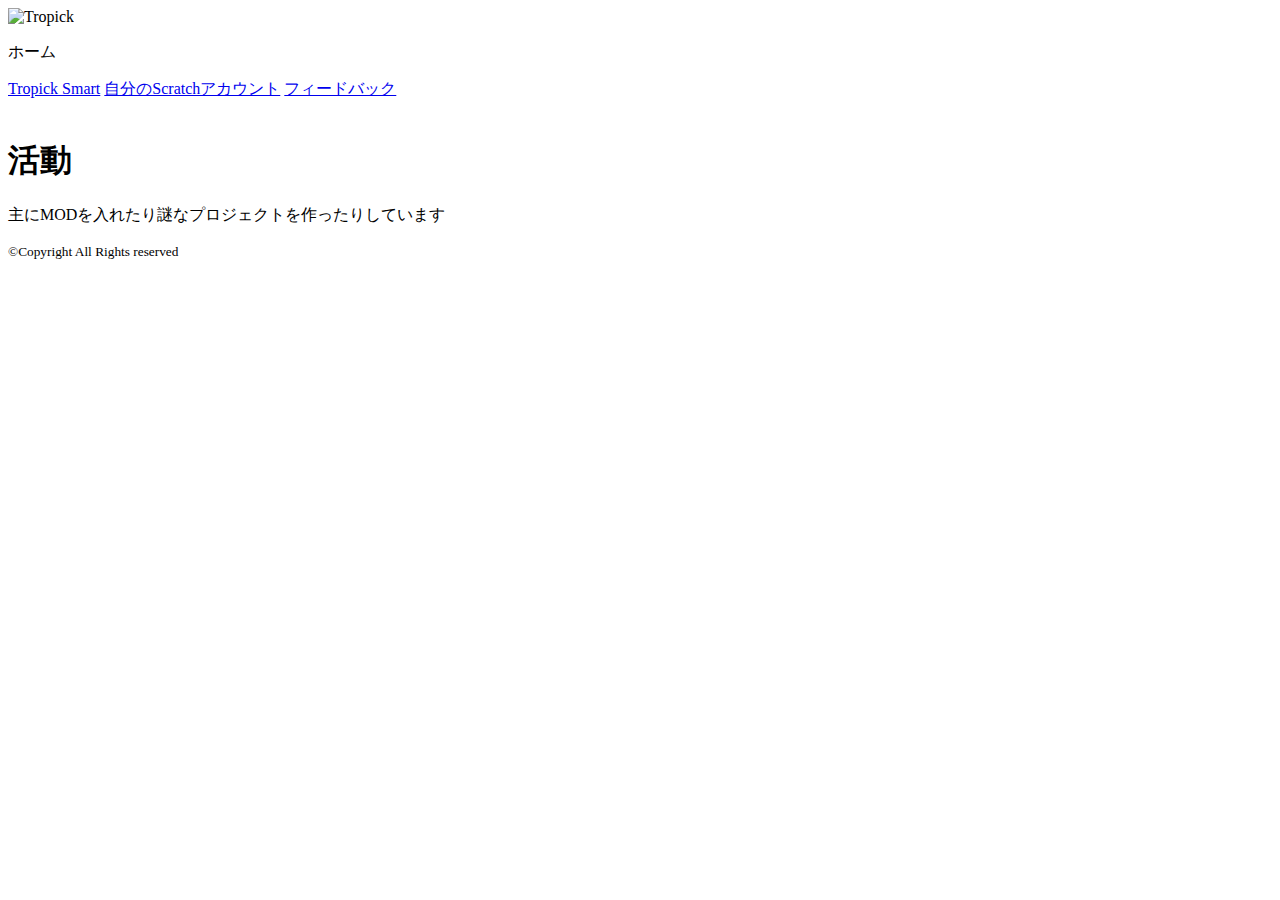
==== main/index.html @ df0ae464 "Create index.html" ====
<!DOCTYPE html>
<html>
    <head>
        <meta charset="UTF-8">
        <title>Tropick</title>
        <meta name="viewport" content="width=device-width,initial-scale=1">
        <link rel="stylesheet" type="text/css" href="style.css">
    </head>
    <body>
        <header>
            <img utf="image/Tropick.svg" alt="Tropick">
            <p class="selected">ホーム</p>
            <div class="headertext">
            <a href="html/tsm.html">Tropick Smart</a>
            <a href="https://scratch.mit.edu/users/kiiisoo7800">自分のScratchアカウント</a>
            <a href="https://scratch.mit.edu/users/kiiisoo7800/#comments">フィードバック</a>
            </div>
        </header>
        <div class="maintext">
            <img utf="image/backdrop.jpg" class="blur">
            <h1>活動</h1>
            <p>主にMODを入れたり謎なプロジェクトを作ったりしています</p>
            <footer>
                <small>©Copyright All Rights reserved</small>
            </footer>
        </div>
    </body>
</html>
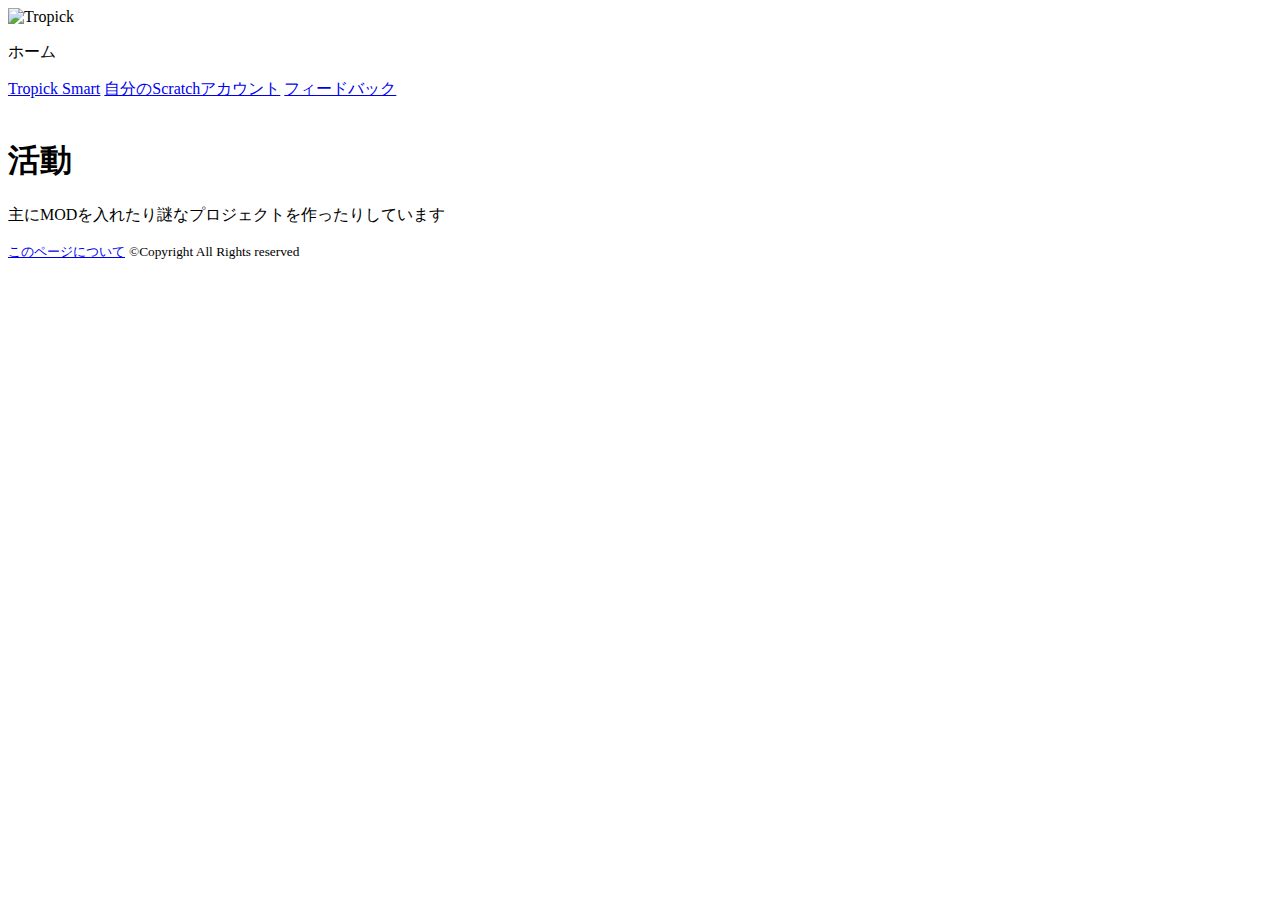
==== commit 344a61db: "Update index.html" ====
--- a/main/index.html
+++ b/main/index.html
@@ -4,23 +4,22 @@
         <meta charset="UTF-8">
         <title>Tropick</title>
         <meta name="viewport" content="width=device-width,initial-scale=1">
-        <link rel="stylesheet" type="text/css" href="style.css">
+        <link rel="stylesheet" href="style.css">
     </head>
     <body>
-        <header>
             <img utf="image/Tropick.svg" alt="Tropick">
+            <div class="headertext">
             <p class="selected">ホーム</p>
-            <div class="headertext">
             <a href="html/tsm.html">Tropick Smart</a>
             <a href="https://scratch.mit.edu/users/kiiisoo7800">自分のScratchアカウント</a>
             <a href="https://scratch.mit.edu/users/kiiisoo7800/#comments">フィードバック</a>
-            </div>
         </header>
         <div class="maintext">
             <img utf="image/backdrop.jpg" class="blur">
-            <h1>活動</h1>
+            <h1 class="title">活動</h1>
             <p>主にMODを入れたり謎なプロジェクトを作ったりしています</p>
             <footer>
+                <small><a href="manual/help.html">このページについて</a></small>
                 <small>©Copyright All Rights reserved</small>
             </footer>
         </div>
